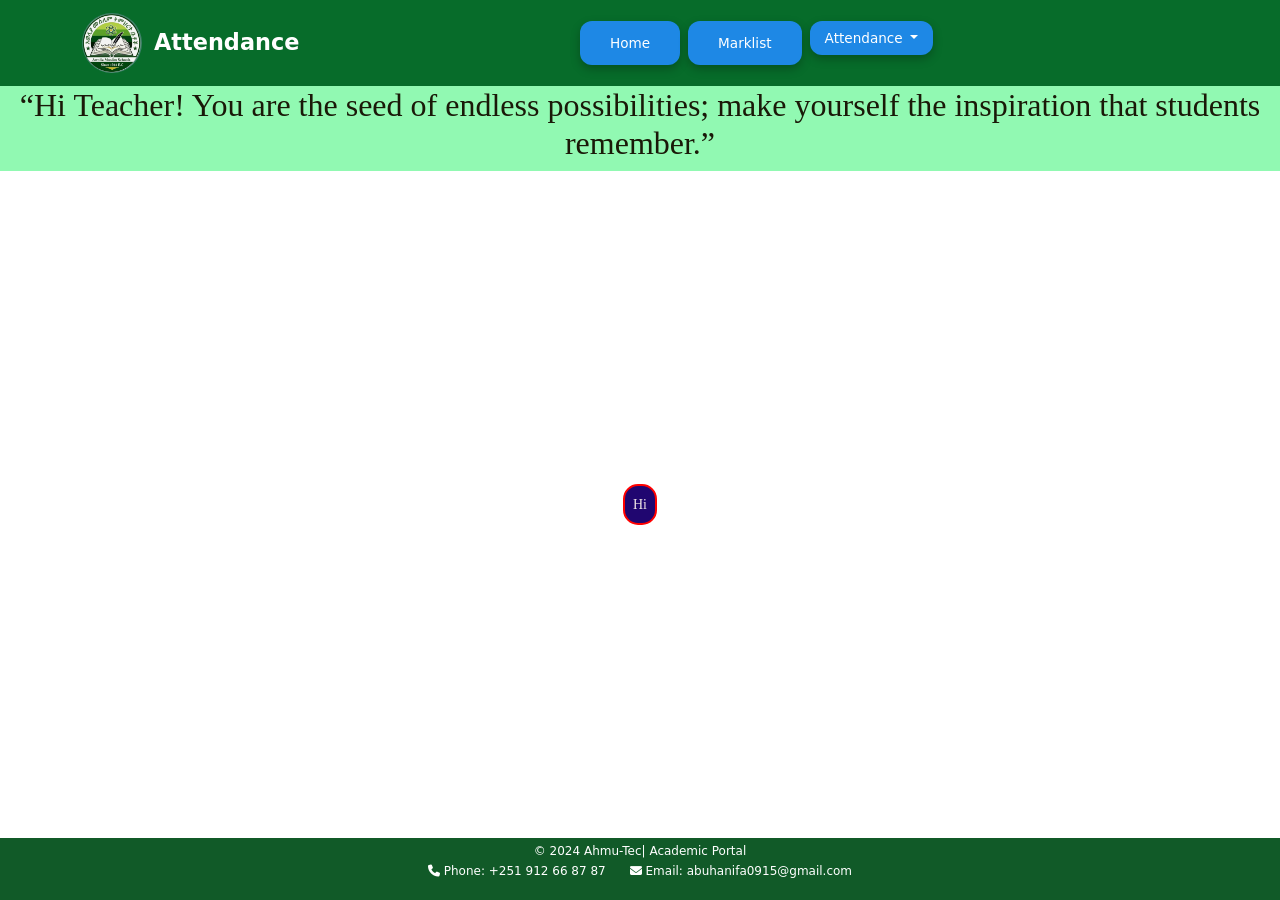
==== Attendan.html @ 3efaac3c "Add files via upload" ====
<!DOCTYPE html>
<html lang="en">
<head>
<meta charset="UTF-8">
<title>Awolia Muslim SS Portal</title>
<meta name="viewport" content="width=device-width, initial-scale=1">
<!-- Bootstrap 5 -->
<link href="https://cdn.jsdelivr.net/npm/bootstrap@5.3.2/dist/css/bootstrap.min.css" rel="stylesheet">

<!-- Font Awesome -->
<link rel="stylesheet" href="https://cdnjs.cloudflare.com/ajax/libs/font-awesome/6.5.0/css/all.min.css">
   <link rel="stylesheet" href="styles.css">
</head>

<body class="grade9">

<!-- ================= NAVBAR ================= -->
<nav class="navbar navbar-expand-lg top-bar9">
  <div class="container">

    <!-- Logo -->
    <a class="navbar-brand" href="#">
      <img src="logo.png" alt="Logo">
      Attendance 
    </a>

    <!-- Hamburger -->
    <button class="navbar-toggler" type="button" data-bs-toggle="collapse" data-bs-target="#mainMenu">
      <span class="navbar-toggler-icon"></span>
    </button>

    <!-- Menu -->
     
    <div class="collapse navbar-collapse justify-content-center" id="mainMenu">
      <div class="d-flex flex-column flex-lg-row gap-2">

<div class="dropdown grade-menu">
          <button class="btn nav-btn ">
            <a class="tab nav-link active" href="index.html">Home</a>
          </button>
   </div>
   <div class="dropdown grade-menu">
          <button class="btn nav-btn ">
            <a class="tab nav-link active" href="https://script.google.com/macros/s/AKfycbyaEvceSgS2v6zQYvbBCa2aPxOb8RlD06eSqDWvWL0rSVZYAtxYkzw5e5FLRnTAlOWo/exec"
   >Marklist</a>
          </button>
   </div>
        <div class="dropdown grade-menu " >
          <button class="btn nav-btn dropdown-toggle" data-bs-toggle="dropdown">
            Attendance
          </button>
          <ul class="dropdown-menu">
            <li><a class="dropdown-item" href="https://script.google.com/macros/s/AKfycbwaYbsJ91Rz2N-lVlZxAnEDTYgX5z8gurv-Sc5qgdTgf62peaXnZ0s7awuuUrGFDDqP/exec">Grade-9</a></li>
            <li><a class="dropdown-item" href="https://script.google.com/macros/s/AKfycbyqUo38VVJW2hltT3WzjwkVLNSpVWncr7pJPq93sCwZSWVK2_Y13AZOxVP81lhWyo6NRg/exec">Grade-10</a></li>
            <li><a class="dropdown-item" href="https://script.google.com/macros/s/AKfycbymMHhWL0qouUUKTZDSv82smwpDAK8I4zjV6NKQpFTvYum-MQMN_i2gKS-W0skOgXpUaA/exec">Grade-11</a></li>
            <li><a class="dropdown-item" href="https://script.google.com/macros/s/AKfycbxanf-mb5gNtZ_rWpAwyT6MtrGr0FF9NiAzRqUYdfSmaLhiS7ckH5-gSwQYcabo1orVhQ/exec">Grade-12</a></li>
           
         
            
          </ul>
        </div>

    
      </div>
    </div>
 
</nav>

   <div class="portal-title">
    <h2>“Hi Teacher! You are the seed of endless possibilities; make yourself the inspiration that students remember.”</h2>
      </div>
<!-- ================= CONTENT ================= -->
<section class="hero">
  <div class="portal-box">
  Hi 
  </div>
</section>

<!-- ================= FOOTER ================= -->
<footer>
  © 2024 Ahmu-Tec| Academic Portal
  <div class="contact-info">
        <p><i class="fas fa-phone"></i> Phone: +251 912 66 87 87</p>
        <p><i class="fas fa-envelope"></i> Email: abuhanifa0915@gmail.com</p>

      </div>
</footer>

<!-- Bootstrap JS -->
<script src="https://cdn.jsdelivr.net/npm/bootstrap@5.3.2/dist/js/bootstrap.bundle.min.js"></script>

</body>
</html>
---- styles.css ----
/* ================= GENERAL ================= */
html, body {
  height: 100%;
  margin: 0;
  font-family: system-ui, sans-serif;
  overflow: hidden; /* no scroll */
}

/* ================= LAYOUT ================= */
body {
  display: flex;
  flex-direction: column;
    background-image: url('img1.png');
     background-repeat: no-repeat;           /* Prevent the image from repeating */
    background-size: cover;                 /* Make it cover the entire screen */
    background-position: center;            /* Center the image */
}
.grade9{
  background-image: url('img2.png');
     background-repeat: no-repeat;           /* Prevent the image from repeating */
    background-size: cover;                 /* Make it cover the entire screen */
    background-position: center;            /* Center the image */
}
.grade10{
  background-image: url('img3.png');
     background-repeat: no-repeat;           /* Prevent the image from repeating */
    background-size: cover;                 /* Make it cover the entire screen */
    background-position: center;            /* Center the image */
}
.grade11{
  background-image: url('img5.jpg');
     background-repeat: no-repeat;           /* Prevent the image from repeating */
    background-size: cover;                 /* Make it cover the entire screen */
    background-position: center;            /* Center the image */
}
.grade12{
  background-image: url('img.png');
     background-repeat: no-repeat;           /* Prevent the image from repeating */
    background-size: cover;                 /* Make it cover the entire screen */
    background-position: center;            /* Center the image */
}
/* Navbar height fixed */
.top-bar {
   padding: 4px 0;
  flex-shrink: 0;
}


/* ================= NAVBAR ================= */
.top-bar {
  background: #18a64a;
  position: sticky;
  top: 0;
  z-index: 1000;
}
.top-bar9 {
  background: #076c2a;
  position: sticky;
  top: 0;
  z-index: 1000;
}
.top-bar10 {
  background: #b5a305;
  position: sticky;
  top: 0;
  z-index: 1000;
}
.top-bar11 {
  background: #be0505;
  position: sticky;
  top: 0;
  z-index: 1000;
}
.top-bar12 {
  background: #180e9de4;
  position: sticky;
  top: 0;
  z-index: 1000;
}
.navbar-brand {
  display: flex;
  align-items: center;
  gap: 12px;
  color: #fff;
  font-weight: bold;
  font-size: 1.4rem;
  text-decoration: none;
}

.navbar-brand img {
  width: 60px;
  height: 60px;
  border-radius: 50%;
  object-fit: cover;
}


/* ================= BUTTONS ================= */
.nav-btn {
  background: #1e88e5;
  color: #fff;
  border-radius: 12px;
  padding: 6px 14px;
   font-size: 0.85rem;
  font-weight: 500;
  box-shadow: 0 4px 10px rgba(0,0,0,.25);
}

.nav-btn:hover {
  background: #1565c0;
  color: #fff;
}

/* ================= DROPDOWN STYLE ================= */
.dropdown-menu {
  background: #05005c;
  border: 2px solid #00ff88;
  border-radius: 15px;
  padding: 20px;
  min-width: 200px;
  box-shadow: 0 10px 25px rgba(0,0,0,0.6);
}
.tab {
  color: #fff;
  padding: 5px 15px;
  border-radius: 10px;
  font-weight: 500;
  transition: all 0.3s ease;
}
.dropdown-item {
  color: #fff;
  padding: 5px 10px;
  border-radius: 10px;
  font-weight: 500;
  transition: all 0.3s ease;
}
.tab:hover {
  padding: 5px 15px;
  border-radius: 10px;
  color: #000;
   border: 3px solid  #00ff88;
  transform: translateX(2px);
}
.dropdown-item:hover {
  background: #00ff88;
  color: #000;
  transform: translateX(6px);
}

.dropdown.dropend .dropdown-menu {
  margin-left: 1px !important;
}

/* ===== Hover dropdown (desktop only) ===== */
@media (min-width: 992px) {
  .dropdown:hover .dropdown-menu {
    display: block;
    margin-top: 0;
  }
}
@media (max-width: 768px) {
  .dropdown:hover .dropdown-menu {
    display: block;
    margin-top: 1px;
    flex-direction: column;
  }
   .grade-menu {
    position: relative;
  }

  .grade-menu .dropdown-menu {
    top: 0;
    left: 27%;
    margin-left: 4px;   /* tiny gap */
    display: flexbox;
  }

  .grade-menu:hover .dropdown-menu {
    display: block;
  }
 }

/* ================= CLOCK ================= */
.clock-box {
  width: 60px;
  height: 60px;
  border-radius: 50%;
  background: radial-gradient(circle at top, #1b5e20, #000);
  border: 3px solid #ffb300;
  color: #fff;
  display: flex;
  flex-direction: column;
  align-items: center;
  justify-content: center;
  font-weight: bold;
  text-align: center;
  box-shadow: 0 0 15px rgba(255,179,0,0.7);
}

#clock-time {
  font-size: 1.2rem;
}

#clock-ampm {
  font-size: 0.6rem;
  color: #ffeb3b;
}

/* ================= HERO ================= */
.hero {
  background: url("ok.png") center/cover no-repeat;
  flex: 1; /* takes remaining space */
  background: url("ok.png") center/cover no-repeat;
  display: flex;
  align-items: center;
  justify-content: center;
  padding: 8px;

}

.portal-box {
font-family: Georgia, "Times New Roman", serif;
  font-size: clamp(0.75rem, 2.5vw, 0.875rem);
  border: 2px solid red;
  border-radius: 15px;
  padding: clamp(0.20rem, 1vw, 0.5rem);
  margin: clamp(0.1rem, 1.5vw, 0.2rem) auto; 
  max-width: 90%;
  background-color: #200670;
  color:rgb(239, 229, 229);
}

.portal-title {
 font-family: Georgia, "Times New Roman", serif;
  background: rgb(145, 249, 178);
  text-align: center;
  justify-content: center;
  color: #1a1908;
  font-weight: bold;
  padding: 0px;
  font-size: 40px; /* 📱 small devices */
   
}

/* ================= FOOTER ================= */
footer {
background: rgb(17, 90, 40); /* dark green as requested */
  color: #fff;
    flex-shrink: 0;
  padding: 4px 6px;      /* smaller padding */
  margin: 0;           /* no margin */
  text-align: center;
  font-size: 0.75rem;  /* slightly smaller text */
}


/* ================= MOBILE ================= */
.navbar-toggler {
    border: 2px solid #f2f2f2;   /* dark white border */
  padding: 6px 8px;
  border-radius: 8px;
}

.navbar-toggler-icon {
  filter: invert(92%);        /* dark white lines */
  width: 1.5em;
  height: 1.5em;

}

/* ===== RESPONSIVE TEXT (MOBILE) ===== */
@media (max-width: 576px) {

  .portal-title {
    font-size: 1.0rem;
  }
  

  .portal-box {
    font-size: clamp(0.625rem, 3vw, 0.75rem);
    padding: 0.25rem;
    margin: 0.5rem auto;
  }
  } 

@media (max-width: 768px) {
  .portal-title {
    font-size: 1.1rem;
  }
}
/* ===== Reduce portal-box padding on small devices ===== */
@media (max-width: 576px) {
  .portal-box {
    padding: 8px 10px;  /* smaller padding for phones */
  }
}

.contact-info {
  background: rgb(17, 90, 40); /* dark green as requested */
  color: #fff;
  display: flex;
  justify-content: center;
  align-items: center;
  gap: 1.5rem;
  margin-top: 2px;
  flex-wrap: wrap; 
    /*font-family: 'Courier New', Courier, monospace; */
}

.marquee-container {
   background: rgba(14, 78, 126, 0.7); 
  width: 90%;
  height: 26px;               /* fixed small height */
  overflow: hidden;
  border: 2px solid #7bff00;
  border-radius: 10px;
  flex-shrink: 0;
    text-align: center;
    margin-left: 10px;
    scrollamount:2;
}

.marquee-container marquee {
  line-height: 26px;
}

.marquee-container h1 {
  font-size: 1rem;
  color: #fbd203;
  font-weight: bold;
  margin: 0;

}
@media (max-width: 360px) {
  .contact-info {
    display: none;
  }
}
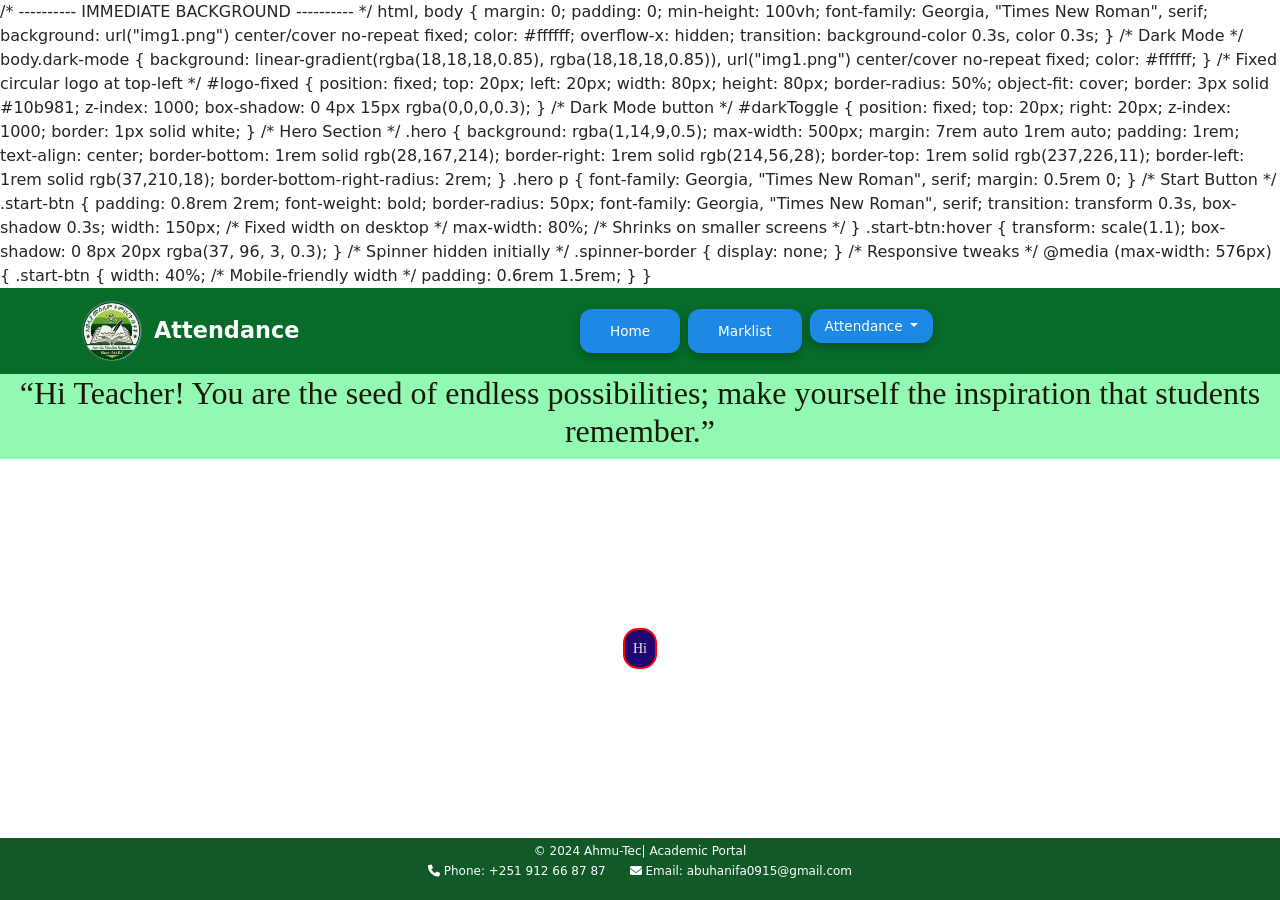
==== commit b9f26d10: "Enhance Attendan.html with styles and layout improvements Added CSS styles for dark mode, fixed logo" ====
--- a/Attendan.html
+++ b/Attendan.html
@@ -2,6 +2,97 @@
 <!DOCTYPE html>
 <html lang="en">
 <head>
+   
+/* ---------- IMMEDIATE BACKGROUND ---------- */
+html, body {
+  margin: 0;
+  padding: 0;
+  min-height: 100vh;
+   font-family: Georgia, "Times New Roman", serif;
+  background: url("img1.png") center/cover no-repeat fixed;
+  color: #ffffff;
+  overflow-x: hidden;
+  transition: background-color 0.3s, color 0.3s;
+}
+
+/* Dark Mode */
+body.dark-mode {
+  background: linear-gradient(rgba(18,18,18,0.85), rgba(18,18,18,0.85)), 
+              url("img1.png") center/cover no-repeat fixed;
+  color: #ffffff;
+}
+
+/* Fixed circular logo at top-left */
+#logo-fixed {
+  position: fixed;
+  top: 20px;
+  left: 20px;
+  width: 80px;
+  height: 80px;
+  border-radius: 50%;
+  object-fit: cover;
+  border: 3px solid #10b981;
+  z-index: 1000;
+  box-shadow: 0 4px 15px rgba(0,0,0,0.3);
+}
+
+/* Dark Mode button */
+#darkToggle {
+  position: fixed;
+  top: 20px;
+  right: 20px;
+  z-index: 1000;
+  border: 1px solid white;
+}
+
+/* Hero Section */
+.hero {
+  background: rgba(1,14,9,0.5);
+  max-width: 500px;
+  margin: 7rem auto 1rem auto;
+  padding: 1rem;
+  text-align: center;
+
+  border-bottom: 1rem solid rgb(28,167,214);
+  border-right: 1rem solid rgb(214,56,28);
+  border-top: 1rem solid rgb(237,226,11);
+  border-left: 1rem solid rgb(37,210,18);
+  border-bottom-right-radius: 2rem;
+}
+
+.hero p {
+  font-family: Georgia, "Times New Roman", serif;
+  margin: 0.5rem 0;
+}
+
+/* Start Button */
+.start-btn {
+  padding: 0.8rem 2rem;
+  font-weight: bold;
+  border-radius: 50px;
+  font-family: Georgia, "Times New Roman", serif;
+  transition: transform 0.3s, box-shadow 0.3s;
+  width: 150px;      /* Fixed width on desktop */
+  max-width: 80%;    /* Shrinks on smaller screens */
+}
+
+.start-btn:hover {
+  transform: scale(1.1);
+  box-shadow: 0 8px 20px rgba(37, 96, 3, 0.3);
+}
+
+/* Spinner hidden initially */
+.spinner-border {
+  display: none;
+}
+
+/* Responsive tweaks */
+@media (max-width: 576px) {
+  .start-btn {
+    width: 40%;       /* Mobile-friendly width */
+    padding: 0.6rem 1.5rem;
+  }
+}
 <meta charset="UTF-8">
 <title>Awolia Muslim SS Portal</title>
 <meta name="viewport" content="width=device-width, initial-scale=1">
@@ -92,3 +183,4 @@
 
 </body>
 </html>
+
